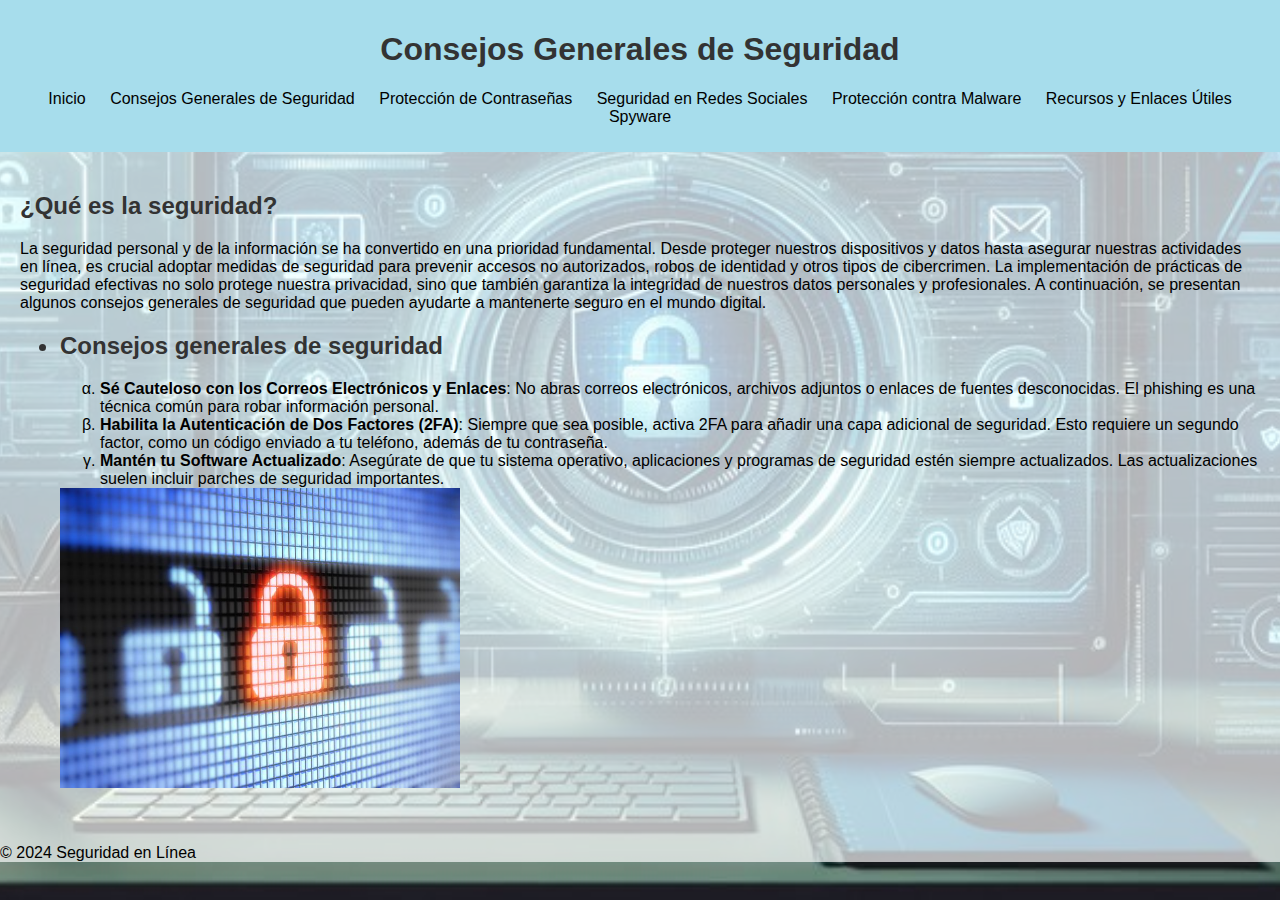
==== general_tips.html @ fc52c63a "Todo sobre seguridad" ====
<!DOCTYPE html>
<html lang="es">
<head>
    <meta charset="UTF-8">
    <meta name="viewport" content="width=device-width, initial-scale=1.0">
    <title>Consejos Generales de Seguridad</title>
    <link rel="stylesheet" href="css/styles.css">
</head>
<body>
    <style>
        html {
          margin: 0;
          padding: 0;
          height: 100%;
          background: url('images/inicio3.jpg') no-repeat center center fixed; /* Ruta a tu imagen de fondo */
          background-size: cover; /* Ajusta la imagen para cubrir toda la pantalla */
  
  
      }
    </style>
    <header>
        <h1>Consejos Generales de Seguridad</h1>
        <nav>
            <ul>
                <li><a href="index.html">Inicio</a></li>
                <li><a href="general_tips.html">Consejos Generales de Seguridad</a></li>
                <li><a href="password_protection.html">Protección de Contraseñas</a></li>
                <li><a href="social_media.html">Seguridad en Redes Sociales</a></li>
                <li><a href="malware_protection.html">Protección contra Malware</a></li>
                <li><a href="resources.html">Recursos y Enlaces Útiles</a></li>
                <li><a href="spyware.html">Spyware</a></li>

            </ul>
        </nav>
    </header>
    <main>
        <h2>¿Qué es la seguridad?</h2>
        <p>La seguridad personal y de la información se ha convertido en una prioridad fundamental.
             Desde proteger nuestros dispositivos y datos hasta asegurar nuestras actividades en línea, 
             es crucial adoptar medidas de seguridad para prevenir accesos no autorizados, robos de identidad
              y otros tipos de cibercrimen. La implementación de prácticas de seguridad efectivas no solo protege
               nuestra privacidad, sino que también garantiza la integridad de nuestros datos personales y profesionales.
                A continuación, se presentan algunos consejos generales de seguridad que pueden ayudarte a mantenerte 
                seguro en el mundo digital.</p>
        <ul>
            <h2><li>Consejos generales de seguridad</h2>
                <ul style="list-style-type:lower-greek;">
            <li><strong>Sé Cauteloso con los Correos Electrónicos y Enlaces</strong>: No abras correos electrónicos,
                archivos adjuntos o enlaces de fuentes desconocidas.
                El phishing es una técnica común para robar información personal.</li>
            <li><strong>Habilita la Autenticación de Dos Factores (2FA)</strong>: Siempre que sea posible,
                     activa 2FA para añadir una capa adicional de seguridad. Esto requiere un segundo factor,
                      como un código enviado a tu teléfono, además de tu contraseña.</li>
            <li><strong>Mantén tu Software Actualizado</strong>: Asegúrate de que tu sistema operativo,
                 aplicaciones y programas de seguridad estén siempre actualizados. Las actualizaciones suelen
                  incluir parches de seguridad importantes.</li>
        </ul>
        <img src="images/candados.jpg" alt="Seguridad en Línea">
    </main>
    <footer>
        <p>&copy; 2024 Seguridad en Línea</p>
    </footer>
</body>
</html>
---- css/styles.css ----
body {
    font-family: Arial, sans-serif;
    margin: 0;
    padding: 0;
    background-color: #ffffffac;
}

header {
    background: #a7ddec;
    color: #fff;
    padding: 10px 0;
    text-align: center;
}

nav ul {
    list-style: none;
    padding: 0;
}

nav ul li {
    display: inline;
    margin: 0 10px;
}

nav ul li a {
    color: #000000;
    text-decoration: none;
}

main {
    padding: 20px;
}

h1, h2 {
    color: #333;
}

img {
    max-width: 100%;
    height: auto;
}
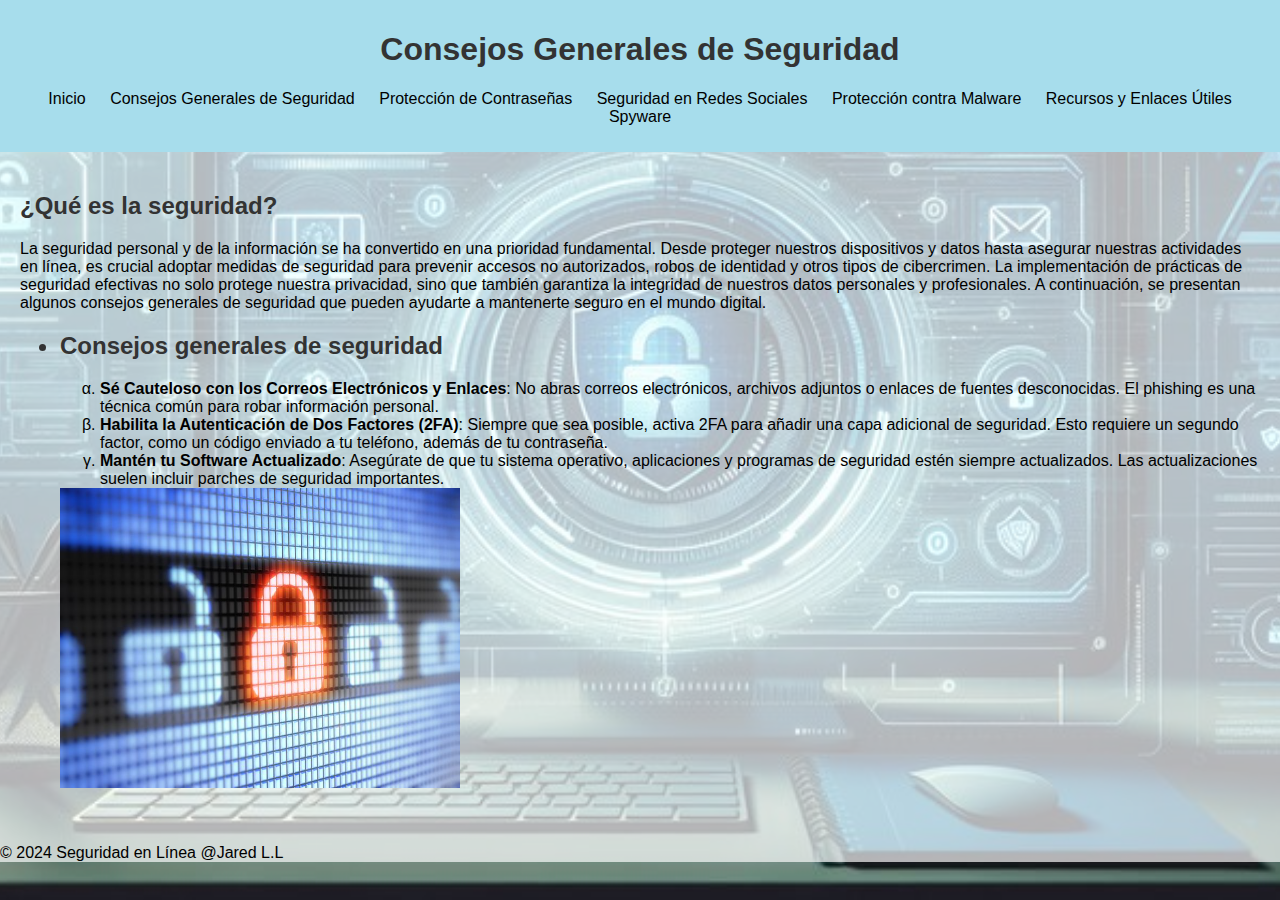
==== commit 2ee791b4: "IMAGENES" ====
--- a/general_tips.html
+++ b/general_tips.html
@@ -58,7 +58,7 @@
         <img src="images/candados.jpg" alt="Seguridad en Línea">
     </main>
     <footer>
-        <p>&copy; 2024 Seguridad en Línea</p>
+        <p>&copy; 2024 Seguridad en Línea @Jared L.L</p>
     </footer>
 </body>
 </html>
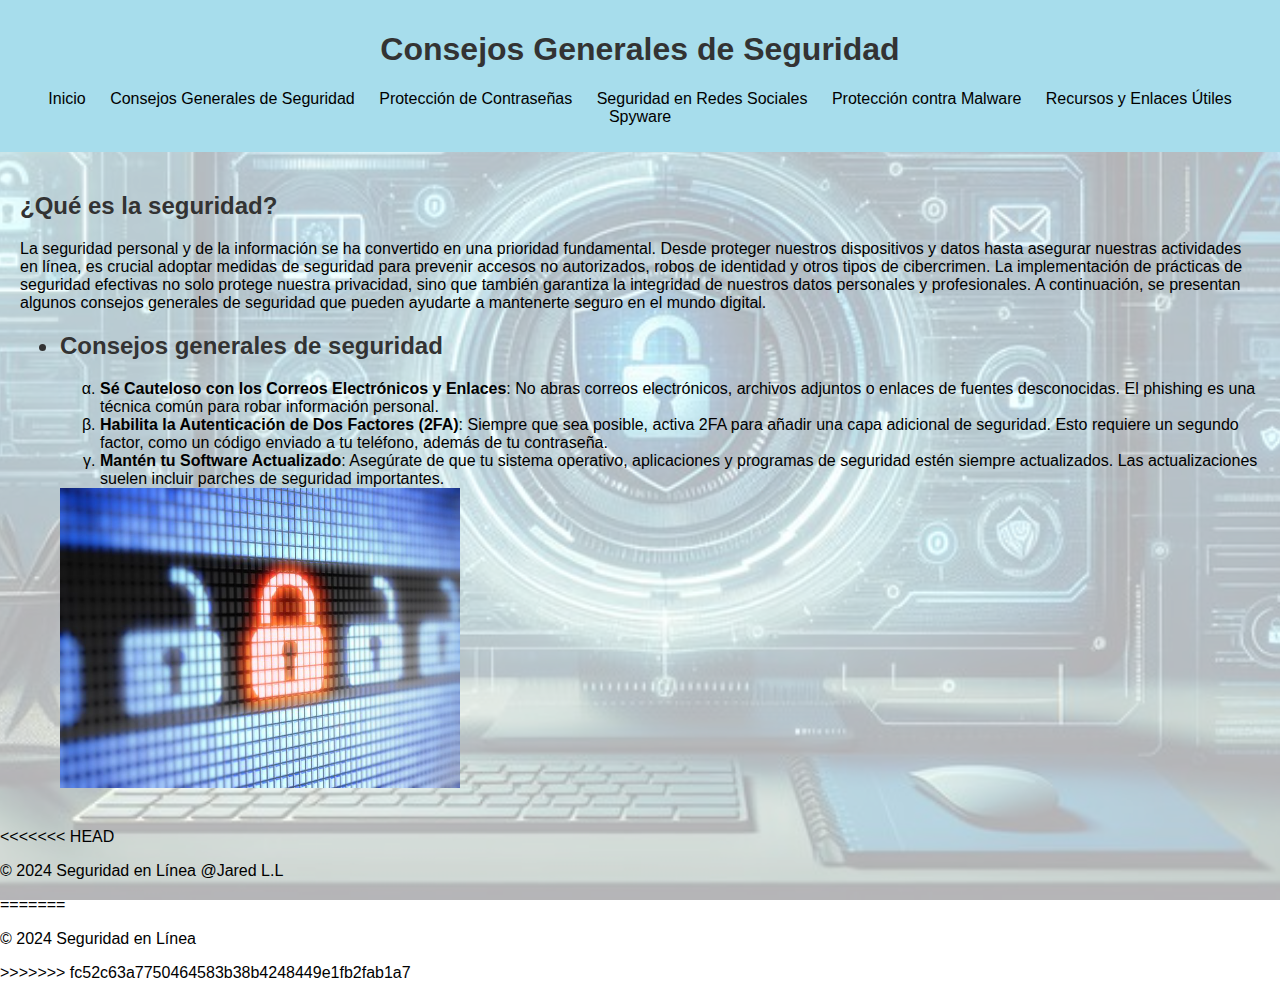
==== commit 29863744: "Merge branch 'main' of https://github.com/JaredBv/SEGURIDAD" ====
--- a/general_tips.html
+++ b/general_tips.html
@@ -58,7 +58,11 @@
         <img src="images/candados.jpg" alt="Seguridad en Línea">
     </main>
     <footer>
+<<<<<<< HEAD
         <p>&copy; 2024 Seguridad en Línea @Jared L.L</p>
+=======
+        <p>&copy; 2024 Seguridad en Línea</p>
+>>>>>>> fc52c63a7750464583b38b4248449e1fb2fab1a7
     </footer>
 </body>
 </html>
